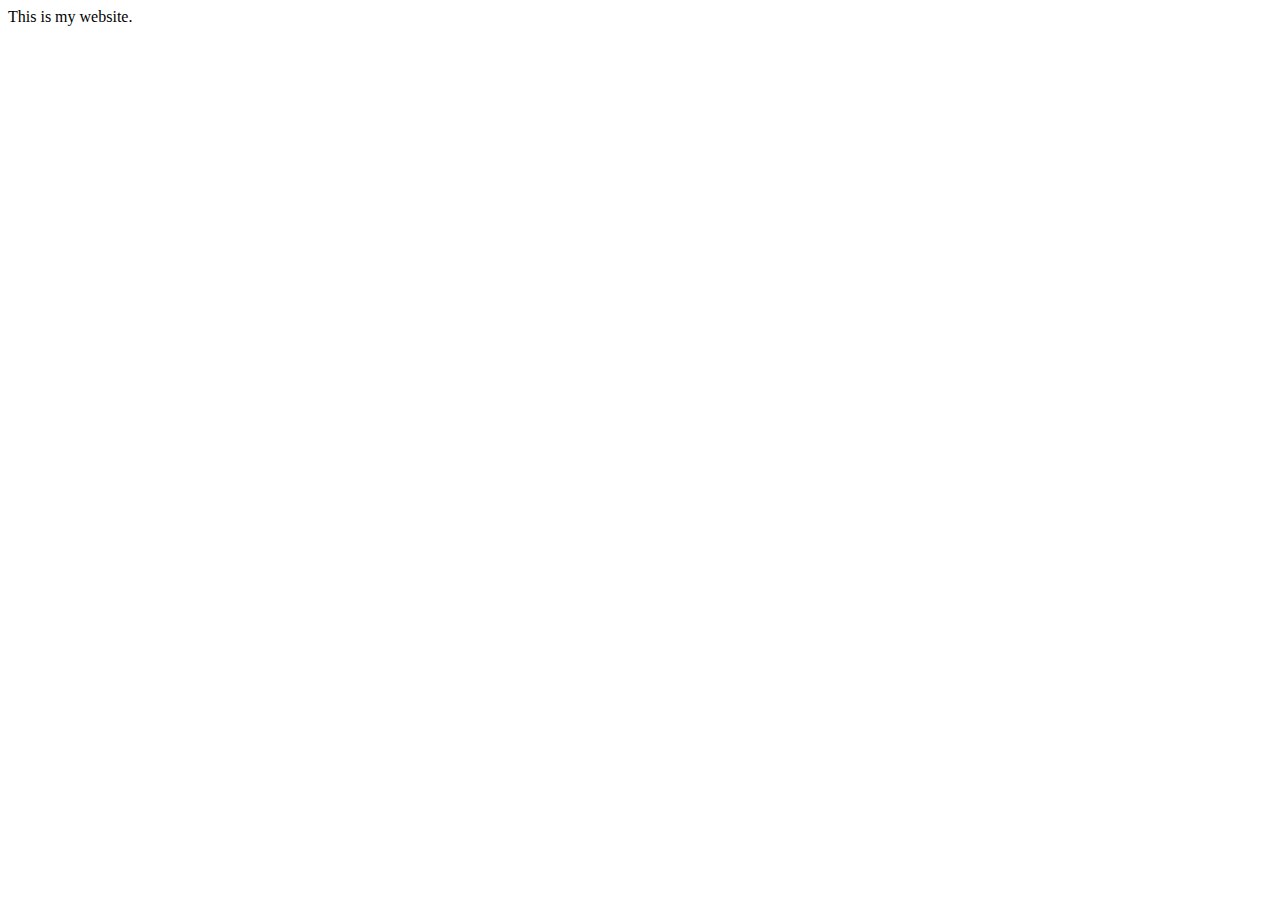
==== index.html @ 0f5b77c5 "fixed errors" ====
<!DOCTYPE html>
<html>
	<head>
		<meta charset="utf-8">
		<meta name="viewport" content="width=device-width, intitial-scale=1">
		<title> Tom Stopford </title>
	</head>
	<body>
		This is my website.
	</body>
</html>
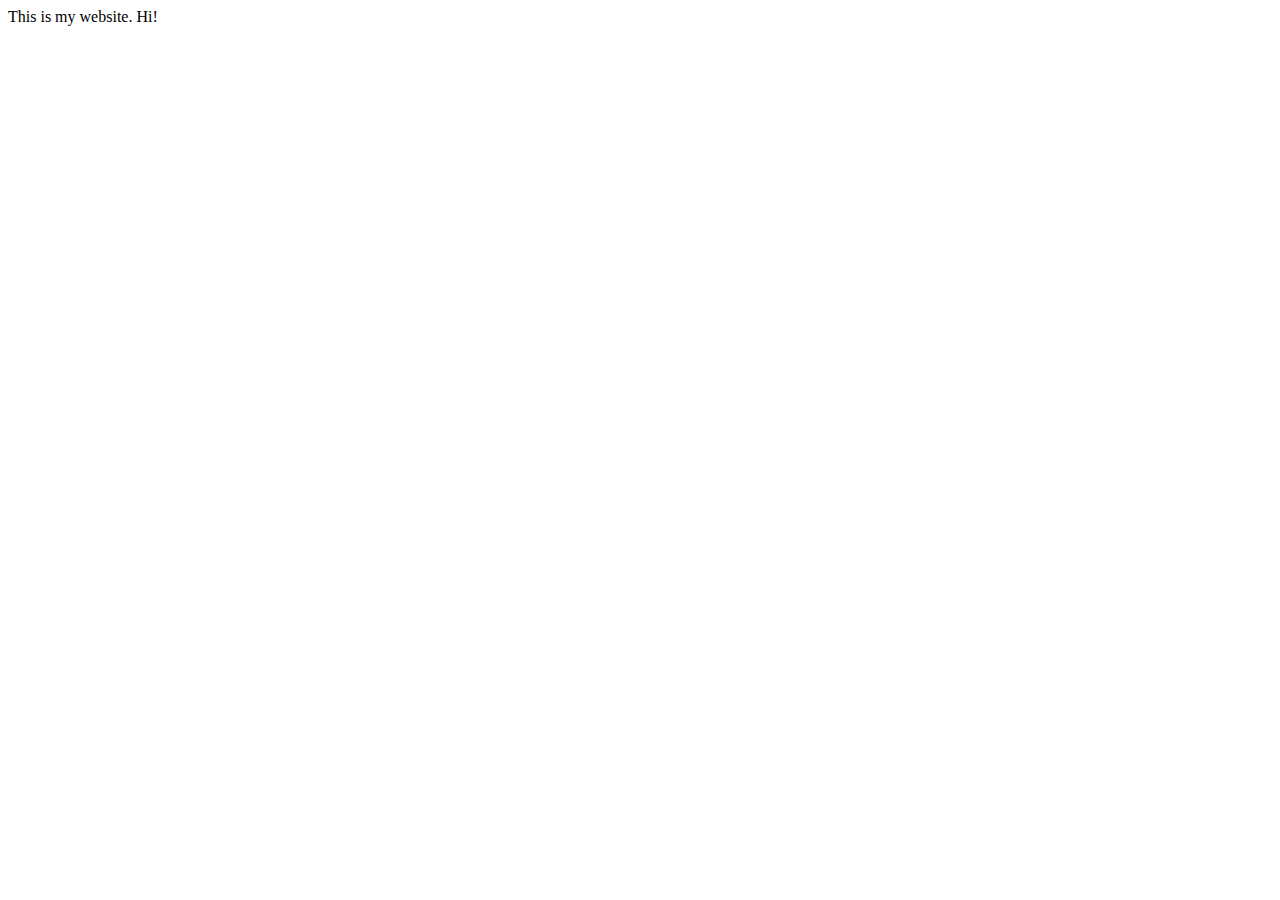
==== commit 28600f00: "test" ====
--- a/index.html
+++ b/index.html
@@ -6,6 +6,6 @@
 		<title> Tom Stopford </title>
 	</head>
 	<body>
-		This is my website.
+		This is my website. Hi!
 	</body>
 </html>
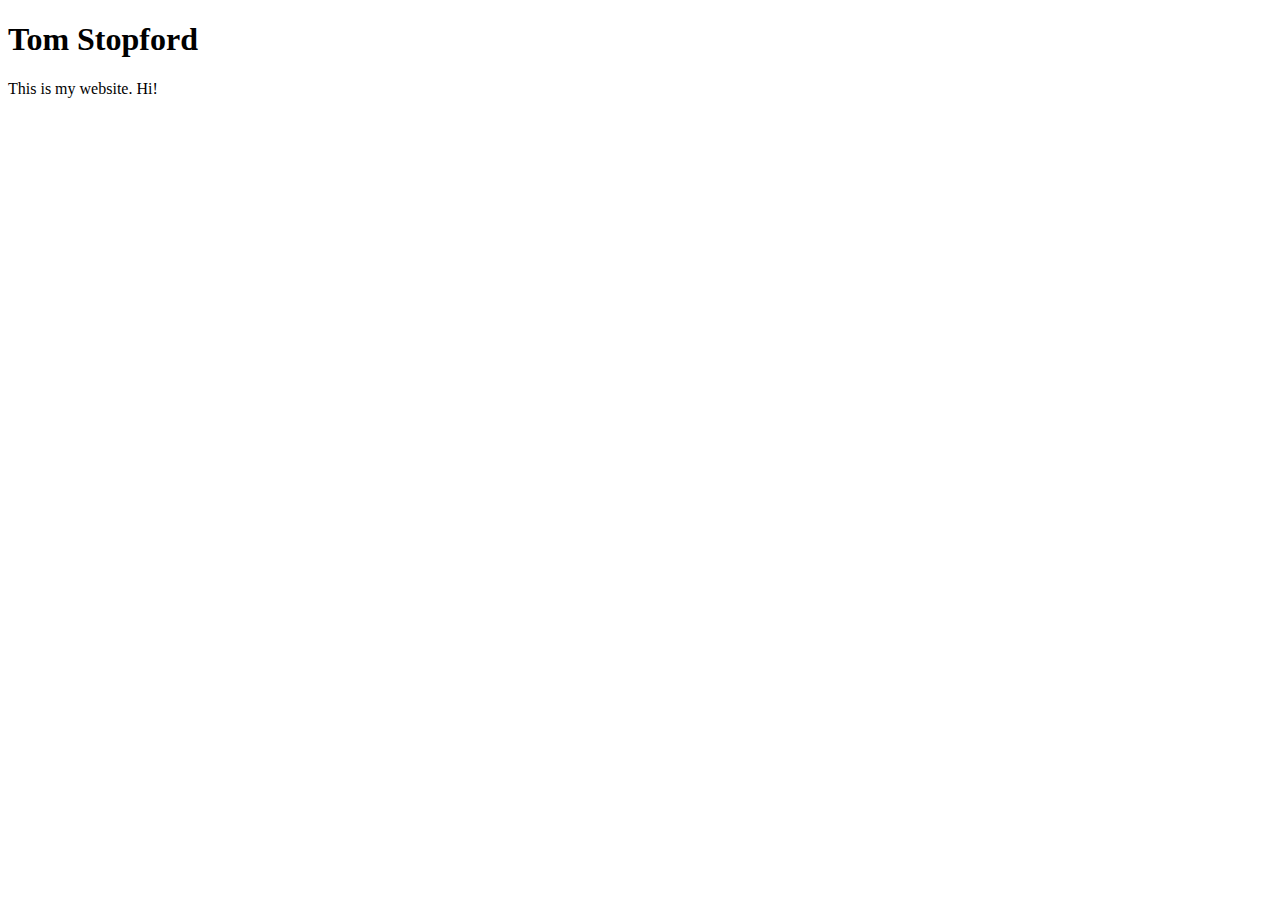
==== commit 86a756e6: "test" ====
--- a/index.html
+++ b/index.html
@@ -5,6 +5,8 @@
 		<meta name="viewport" content="width=device-width, intitial-scale=1">
 		<title> Tom Stopford </title>
 	</head>
+
+	<h1>Tom Stopford</h1>
 	<body>
 		This is my website. Hi!
 	</body>
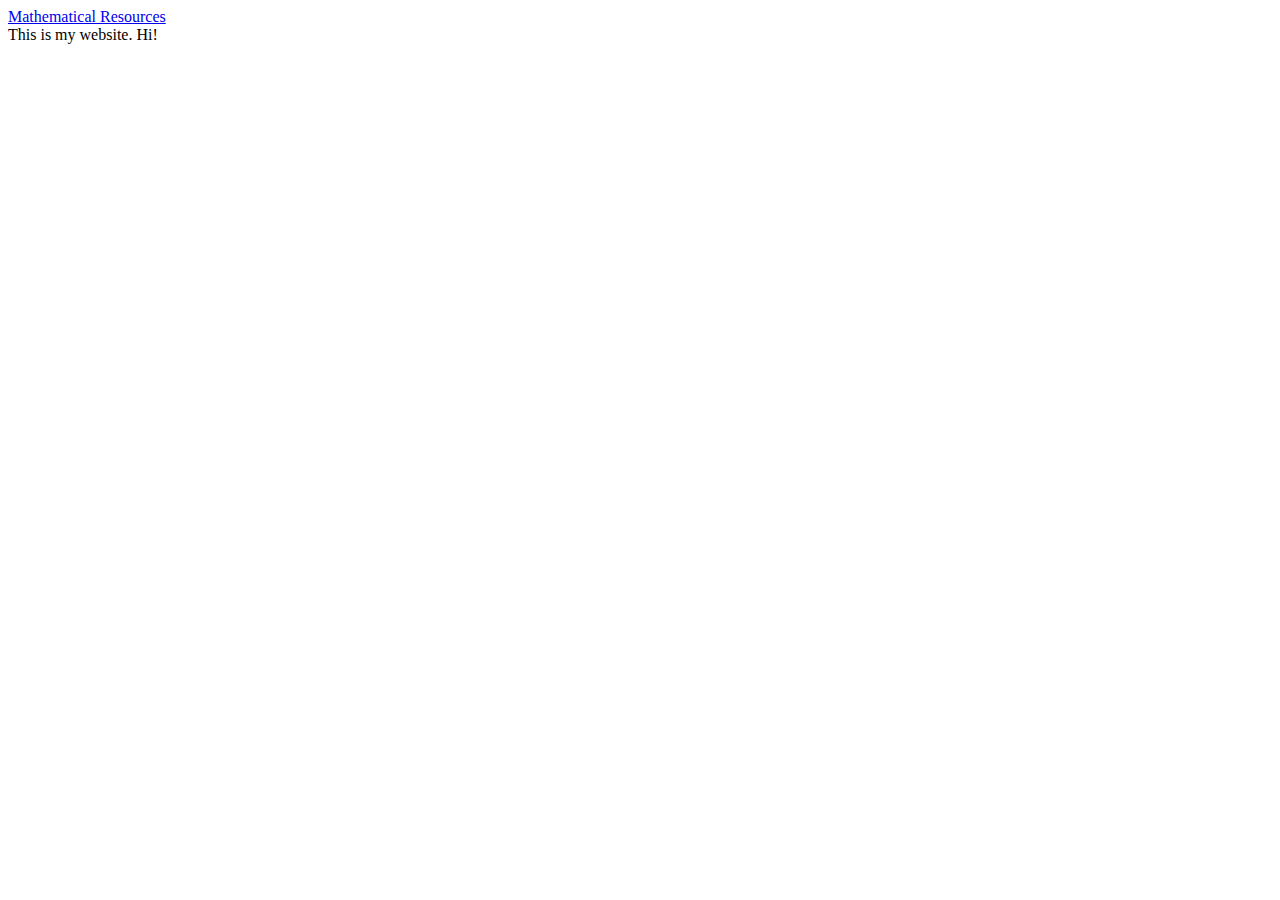
==== commit b15ffafe: "added mathematical_resources.html" ====
--- a/index.html
+++ b/index.html
@@ -5,9 +5,10 @@
 		<meta name="viewport" content="width=device-width, intitial-scale=1">
 		<title> Tom Stopford </title>
 	</head>
-
-	<h1>Tom Stopford</h1>
 	<body>
+		<div id="menu">
+			<a href="./mathematical_resources.html">Mathematical Resources</a>
+		</div>
 		This is my website. Hi!
 	</body>
 </html>
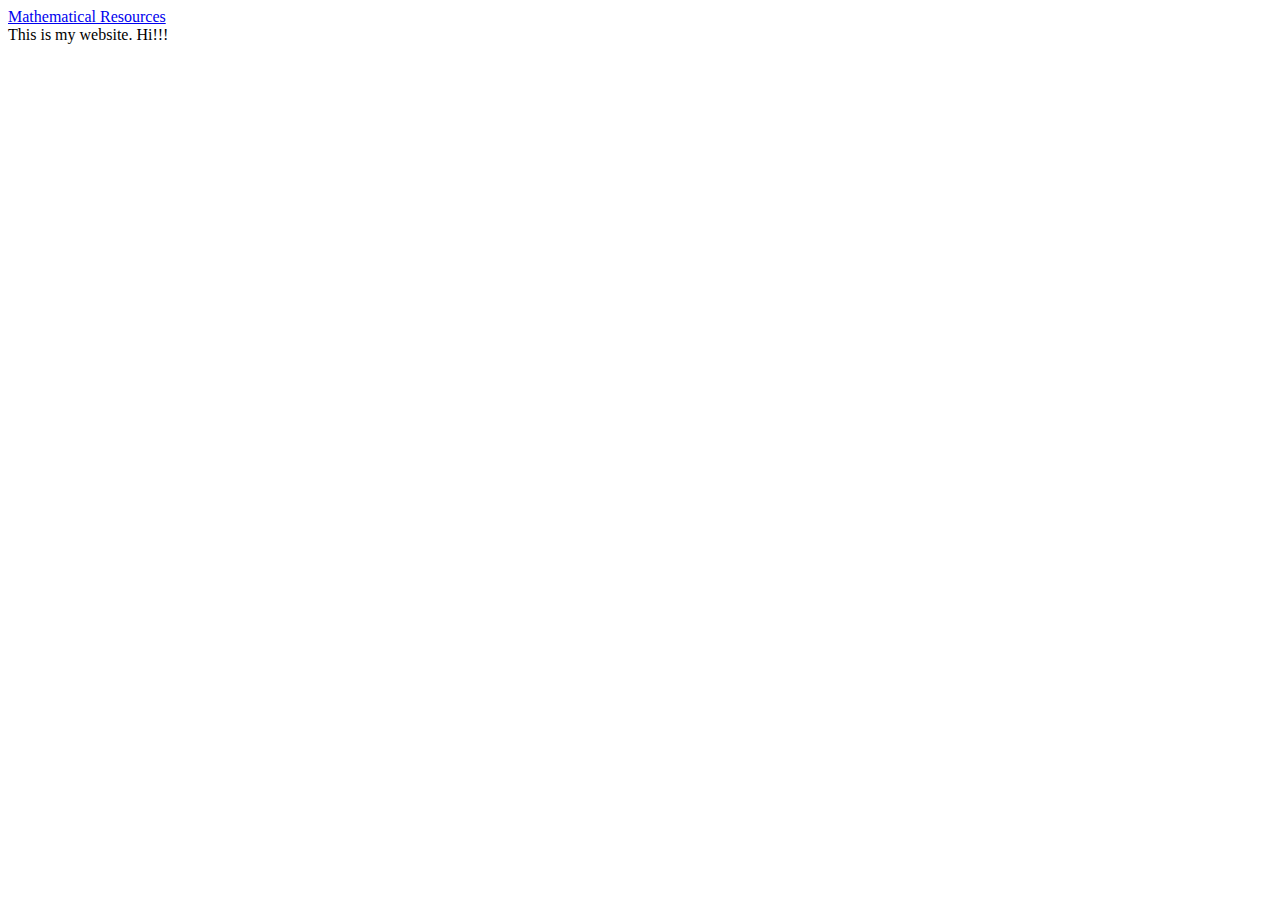
==== commit 200e44e7: "test" ====
--- a/index.html
+++ b/index.html
@@ -9,6 +9,6 @@
 		<div id="menu">
 			<a href="./mathematical_resources.html">Mathematical Resources</a>
 		</div>
-		This is my website. Hi!
+		This is my website. Hi!!!
 	</body>
 </html>
